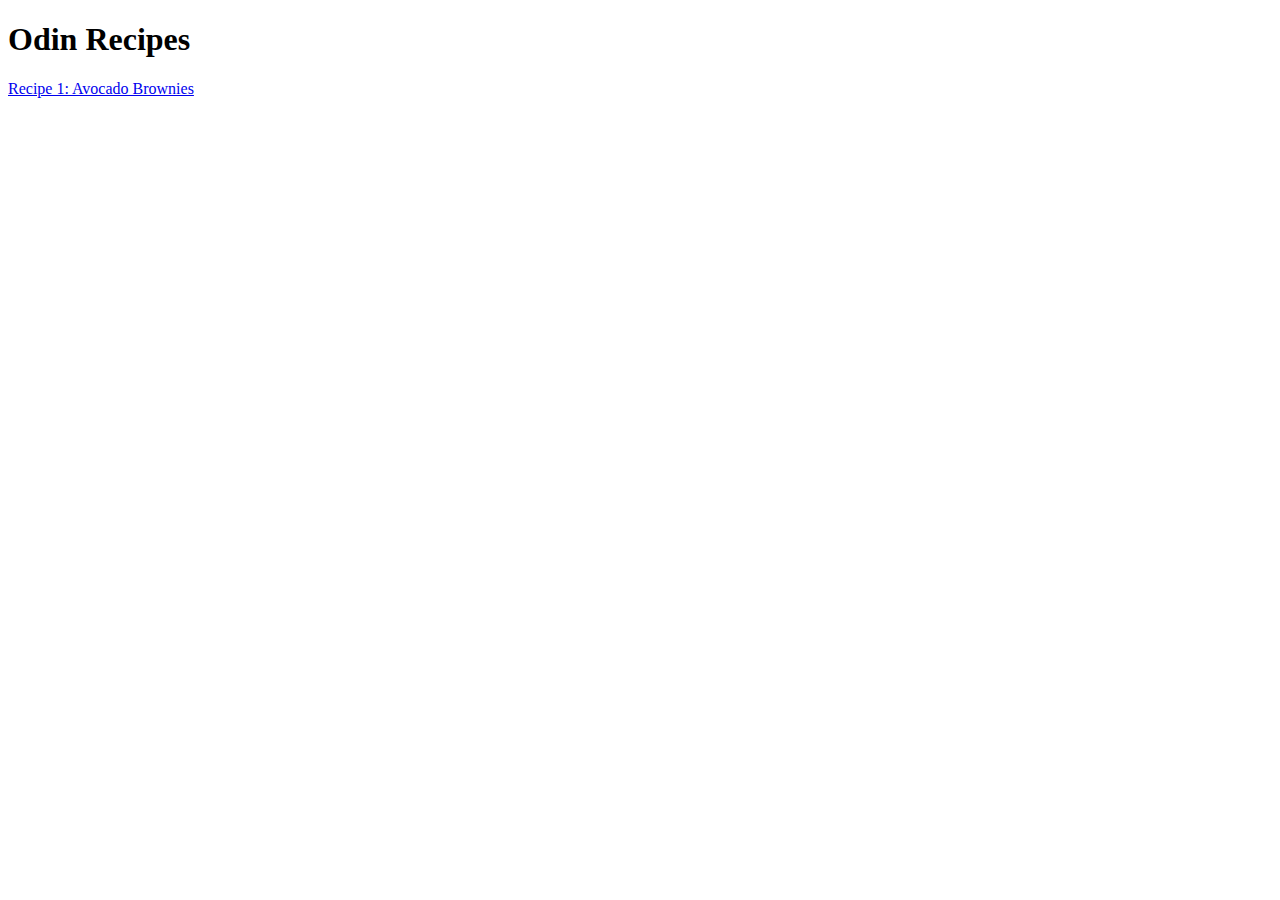
==== index.html @ b25e9f9a "Basic Structure of Website completed" ====
<!DOCTYPE html>
<html lang="en">
<head>
    <meta charset="utf-8">
    <title> Project 1: Recipes</title>
</head>

<body>
    <h1>Odin Recipes</h1>
    <a href="./recipes/avocadobrownies.html">Recipe 1: Avocado Brownies</a>
</body>
</html>
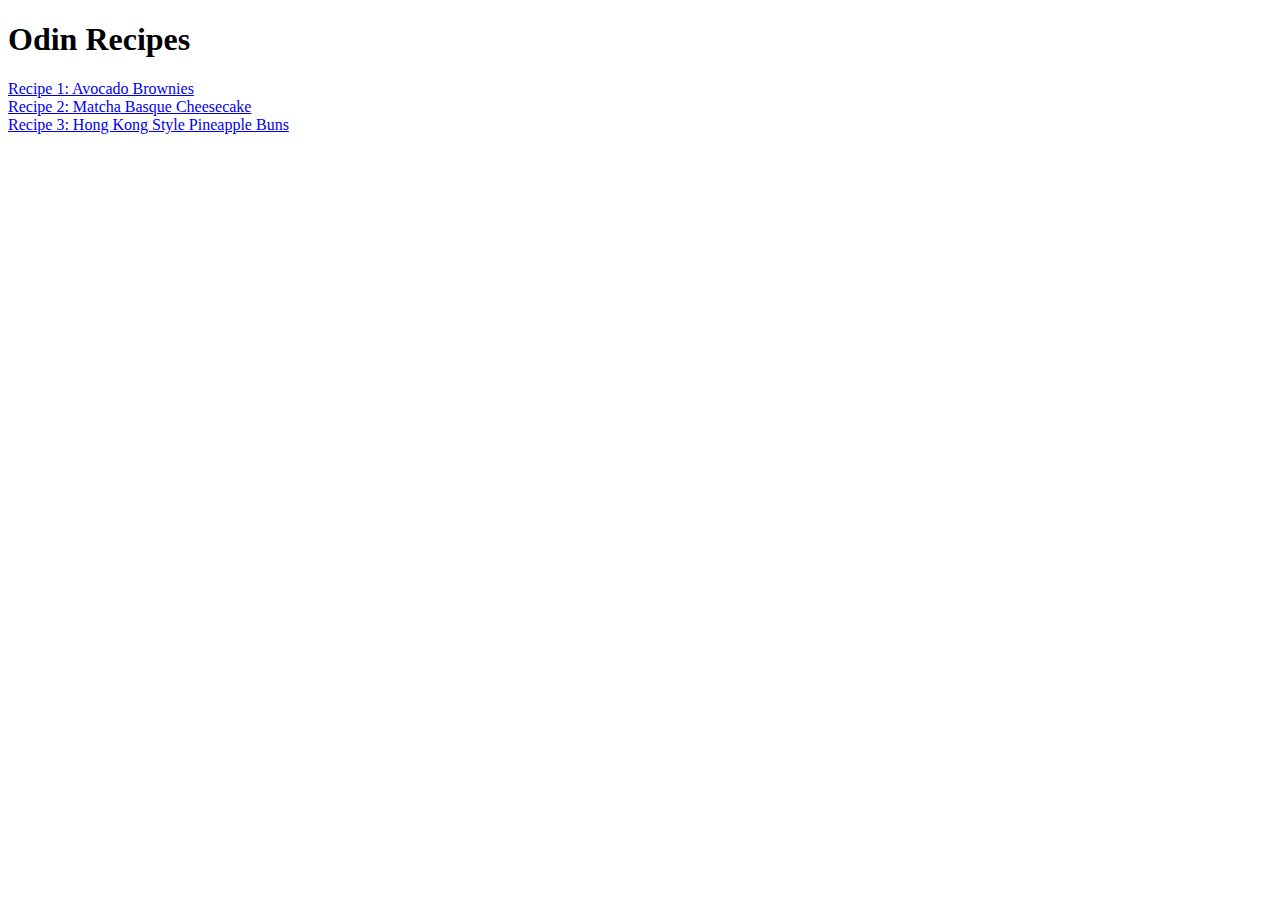
==== commit 6b514bcc: "Finished Recipe 2. Minor updates across all the pages." ====
--- a/index.html
+++ b/index.html
@@ -7,6 +7,7 @@
 
 <body>
     <h1>Odin Recipes</h1>
-    <a href="./recipes/avocadobrownies.html">Recipe 1: Avocado Brownies</a>
-</body>
+    <a href="./recipes/avocadobrownies.html">Recipe 1: Avocado Brownies</a> <br>
+    <a href="./recipes/basquecake.html">Recipe 2: Matcha Basque Cheesecake</a> <br>
+    <a href="./recipes/pineapplebuns.html">Recipe 3: Hong Kong Style Pineapple Buns</a>
 </html>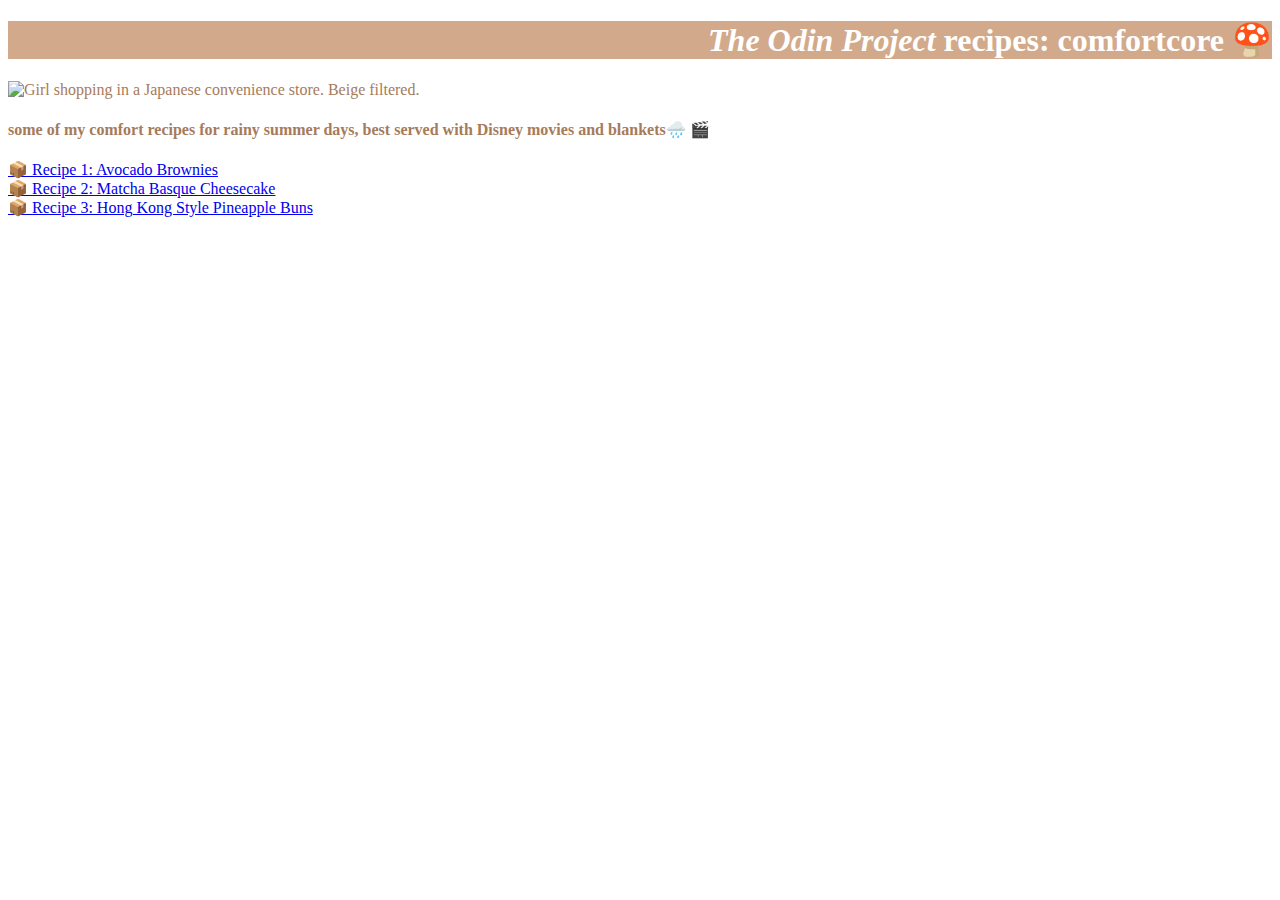
==== commit 0cc6124c: "Updated README.md. Created style.css (centralised CSS stylesheet for all pages). Added content to al" ====
--- a/index.html
+++ b/index.html
@@ -3,11 +3,17 @@
 <head>
     <meta charset="utf-8">
     <title> Project 1: Recipes</title>
+    <link rel="stylesheet" href="style.css">
 </head>
 
 <body>
-    <h1>Odin Recipes</h1>
-    <a href="./recipes/avocadobrownies.html">Recipe 1: Avocado Brownies</a> <br>
-    <a href="./recipes/basquecake.html">Recipe 2: Matcha Basque Cheesecake</a> <br>
-    <a href="./recipes/pineapplebuns.html">Recipe 3: Hong Kong Style Pineapple Buns</a>
+<div class="maintext">
+    <h1><em>The Odin Project</em> recipes: comfortcore 🍄</h1>
+    <img id="homepage" src="https://i.pinimg.com/originals/a5/da/14/a5da1473acd846a089a9aff43590c65c.jpg" alt="Girl shopping in a Japanese convenience store. Beige filtered.">
+    <h4>some of my comfort recipes for rainy summer days, best served with Disney movies and blankets🌧️ 🎬</h3>
+    <a href="./recipes/avocadobrownies.html">📦 Recipe 1: Avocado Brownies</a> <br>
+    <a href="./recipes/basquecake.html">📦 Recipe 2: Matcha Basque Cheesecake</a> <br>
+    <a href="./recipes/pineapplebuns.html">📦 Recipe 3: Hong Kong Style Pineapple Buns</a>
+</div>
+    
 </html>--- a/style.css
+++ b/style.css
@@ -0,0 +1,27 @@
+h1{
+    text-align: right;
+}
+
+h1,
+h3{
+    background-color: #d2aa8b;
+    color:white;
+}
+.maintext {
+    font-family: "Trebuchet MS", "Tahoma", Verdana;
+    color: #a67b5b;
+}
+
+#homepage,
+#productshot {
+    height: auto;
+    width: 400px;
+}
+
+.stepimg {
+    height: auto;
+    width: 700px;
+}
+
+
+
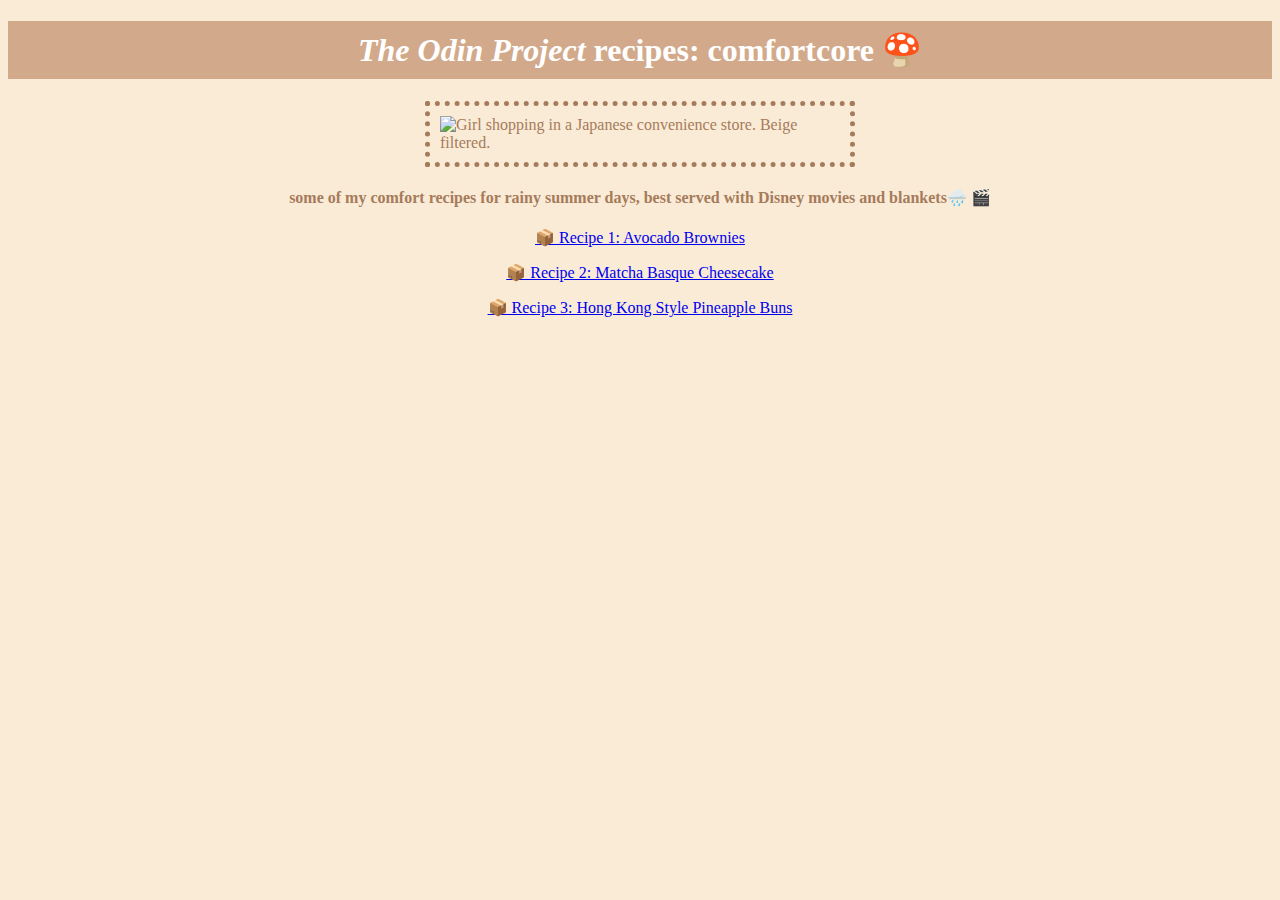
==== commit 8b68a9e4: "applied knowledge of the box model to style images and other elements. Changed HTML some elements, i" ====
--- a/index.html
+++ b/index.html
@@ -10,10 +10,12 @@
 <div class="maintext">
     <h1><em>The Odin Project</em> recipes: comfortcore 🍄</h1>
     <img id="homepage" src="https://i.pinimg.com/originals/a5/da/14/a5da1473acd846a089a9aff43590c65c.jpg" alt="Girl shopping in a Japanese convenience store. Beige filtered.">
-    <h4>some of my comfort recipes for rainy summer days, best served with Disney movies and blankets🌧️ 🎬</h3>
-    <a href="./recipes/avocadobrownies.html">📦 Recipe 1: Avocado Brownies</a> <br>
-    <a href="./recipes/basquecake.html">📦 Recipe 2: Matcha Basque Cheesecake</a> <br>
-    <a href="./recipes/pineapplebuns.html">📦 Recipe 3: Hong Kong Style Pineapple Buns</a>
+<div class="home_main">   
+    <h4>some of my comfort recipes for rainy summer days, best served with Disney movies and blankets🌧️ 🎬</h4>
+    <p><a href="./recipes/avocadobrownies.html">📦 Recipe 1: Avocado Brownies</a> <br></p>
+    <p><a href="./recipes/basquecake.html">📦 Recipe 2: Matcha Basque Cheesecake</a> <br></p>
+    <p><a href="./recipes/pineapplebuns.html">📦 Recipe 3: Hong Kong Style Pineapple Buns</a></p>
+</div>
 </div>
     
 </html>--- a/style.css
+++ b/style.css
@@ -1,26 +1,50 @@
+body{
+    background-color: antiquewhite;
+}
 h1{
-    text-align: right;
+    text-align: center;
+    padding: 10px;
+    background-color: #d2aa8b;
+    color:white;
 }
 
-h1,
 h3{
     background-color: #d2aa8b;
     color:white;
+    padding: 5px;
 }
 .maintext {
     font-family: "Trebuchet MS", "Tahoma", Verdana;
     color: #a67b5b;
 }
 
+.home_main{
+    text-align: center;
+}
+
 #homepage,
 #productshot {
     height: auto;
     width: 400px;
+    margin: 10px auto;
+    display: block;
+    border: 5px dotted #a67b5b;
+    padding: 10px;
 }
 
+.backtohome{
+    font-size: 20px;
+    color: white;
+}
+
+li{
+    padding: 3px;
+}
 .stepimg {
     height: auto;
     width: 700px;
+    margin: 10px auto;
+    display: block;
 }
 
 
